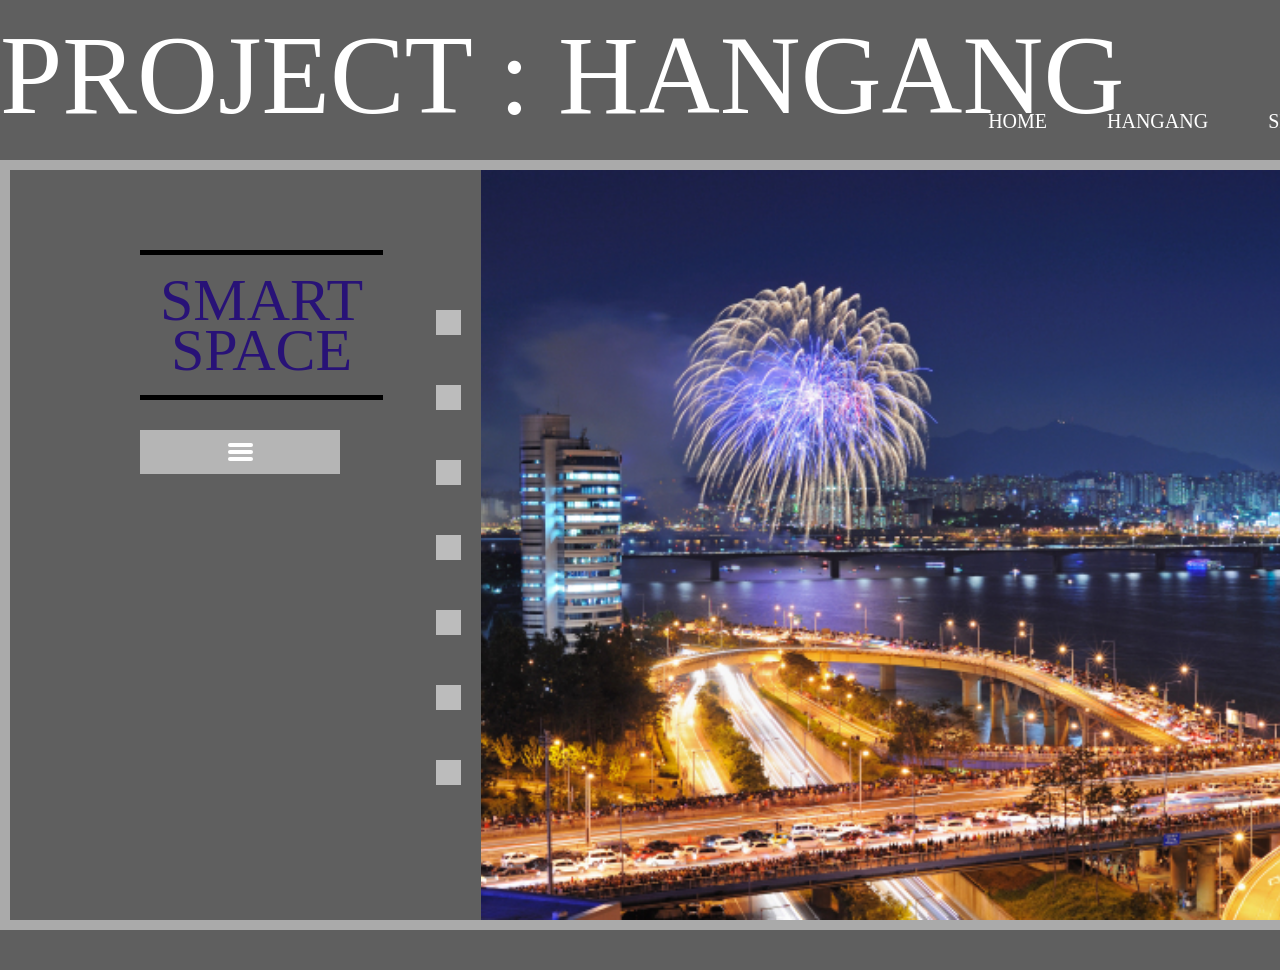
==== index.html @ 678a597f "일단 서클 추가함 스스로고는 잠시 빼둠 그리고 서클 크기 조정함" ====
<!DOCTYPE html>
<html lang="kr">
<head>
    <meta charset="UTF-8">
    <title>메인페이지</title>
    <link rel="stylesheet" href="/CSS/index_css.css">
    <link rel="stylesheet" href="/CSS/slide.css">
    <link rel="stylesheet" href="/CSS/sidebar.css">
    <link rel="stylesheet" href="/CSS/Hamberger_menu.css">
    <link rel="stylesheet" href="/CSS/bridge.css">
    <link rel="stylesheet" href="css/ss.css">
    <script src="/JS/jquery-3.1.0.js"></script>
    <script src="JS/TweenMax.min.js"></script>
    <script src="/JS/slide.js"></script>
</head>
<body>
    <!--<iframe src="https://www.youtube.com/embed/65ktw42kam0?&amp;autoplay=1&amp;loop=1 frameborder=" frameborder="0" allowfullscreen style="display : none"></iframe> 착한 브금--> 
    <img id="b-img" src="/img/스스 바탕.jpg" alt="">
    <header>
       <span class="home">PROJECT : HANGANG</span>
       <nav>
           <ul>
               <li class="home">HOME</li>
               <li class="hangang">HANGANG</li>
               <li class="ss">SMART SPACE</li>
               <li class="au">ABOUT US</li>
           </ul>
       </nav>
    </header>
    <section>
        <div id="main_wrap">
            <div id="main_section">
                <div class="ss_logo">SMART<br>SPACE</div>
                <div id="hmenu">
                  <input type="checkbox" id="click" class="burger-input"/>
                  <label for="click">
                      <div class="burger"></div>
                  </label>
                  <div id="hmain">
                      <ul id="hsub">
                          <li class="home">HOME</li>
                          <li class="hangang">HANGANG</li>
                          <li class="ss">SMART SPACE</li>
                          <li class="au">ABOUT US</li>
                      </ul>
                  </div>
                </div>
                <ul id="sBox_wrap">
                    <li class="sBox"></li>
                    <li class="sBox"></li>
                    <li class="sBox"></li>
                    <li class="sBox"></li>
                    <li class="sBox"></li>
                    <li class="sBox"></li>
                    <li class="sBox"></li>
                </ul>
            </div>
            <div class="slide_m">
                <ul>
                    <li><img src="/img/메인이미지1.jpg" alt=""></li>
                    <li><img src="/img/메인이미지2.jpg" alt=""></li>
                    <li><img src="/img/메인이미지3.jpg" alt=""></li>
                    <li><img src="/img/메인이미지4.jpg" alt=""></li>
                    <li><img src="/img/메인이미지5.jpg" alt=""></li>
                    <li><img src="/img/메인이미지6.jpg" alt=""></li>
                    <li><img src="/img/메인이미지7.jpg" alt=""></li>
                </ul>
            </div>
        </div>
        <article>
            <ul class="button">
                <li style="margin-left : 58px;">
                    <img src="img/up.PNG" alt="">
                </li>
                <li style="margin-top : 110px; margin-left : 55px;">
                    <img src="img/down.PNG" alt="">
                </li>
                <li style="margin-top : -50px; margin-left : 110px;">
                    <img src="img/right.PNG" alt="">
                </li>
                <li style="margin-top : -50px;">
                    <img src="img/left.PNG" alt="">
                </li>
            </ul>
            <img src="/img/pixel/map.png" alt="" style="width : 595px; height : 375px; float : left; margin-top : 200px; position : absolute">
            <div id="point"></div>
            <div class="slide_h">
               <ul>
                   <ul>
                       <li>
                           <ul class="bi">
                                <div id="gimpo">김포대교</div>
                                <div id="hengju">행주대교</div> 
                                <div id="banghwa">방화대교</div>
                                <div id="gayang">가양대교</div> 
                                <div id="guriamsa" style="text-align : right;">구리암사대교</div>
                                <div id="misa">미사대교</div>
                                <li><img src="/img/pixel/Map_001.jpg" alt=""></li>
                                <li><img src="/img/pixel/Map_002.jpg" alt=""></li>
                                <li><img src="/img/pixel/Map_003.jpg" alt=""></li>
                                <li><img src="/img/pixel/Map_004.jpg" alt=""></li>
                                <li><img src="/img/pixel/Map_005.jpg" alt=""></li>
                                <li><img src="/img/pixel/Map_006.jpg" alt=""></li>
                                <li><img src="/img/pixel/Map_007.jpg" alt=""></li>
                            </ul>
                        </li>            
                        <li>
                            <ul class="bi">
                                <div id="sungsan">성산대교</div>
                                <div id="yanghwa">양화대교</div>
                                <div id="sugang">서강대교</div>
                                <div id="mapo">마포대교</div>
                                <div id="onehyo">원효대교</div>
                                <div id="hangang_b">한강대교</div>
                                <div id="dongjak">동작대교</div>
                                <div id="banpo_jamsu">반포/잠수 대교</div>
                                <div id="hanam">한남대교</div>
                                <div id="dongho">동호대교</div>
                                <div id="sungsu">성수대교</div>
                                <div id="yungdong">영동대교</div>
                                <div id="chyungdam">청담대교</div>
                                <div id="jamsil">잠실대교</div>
                                <div id="jamsil_i">잠실철교</div>
                                <div id="olympic">올림픽대교</div>
                                <li><img src="/img/pixel/Map_008.jpg" alt=""></li>
                                <li><img src="/img/pixel/Map_009.jpg" alt=""></li>
                                <li><img src="/img/pixel/Map_010.jpg" alt=""></li>
                                <li><img src="/img/pixel/Map_011.jpg" alt=""></li>
                                <li><img src="/img/pixel/Map_012.jpg" alt=""></li>
                                <li><img src="/img/pixel/Map_013.jpg" alt=""></li>
                                <li><img src="/img/pixel/Map_014.jpg" alt=""></li>
                            </ul>
                        </li>            
                        <li>
                            <ul class="bi">
                                <li><img src="/img/pixel/Map_015.jpg" alt=""></li>
                                <li><img src="/img/pixel/Map_016.jpg" alt=""></li>
                                <li><img src="/img/pixel/Map_017.jpg" alt=""></li>
                                <li><img src="/img/pixel/Map_018.jpg" alt=""></li>
                                <li><img src="/img/pixel/Map_019.jpg" alt=""></li>
                                <li><img src="/img/pixel/Map_020.jpg" alt=""></li>
                                <li><img src="/img/pixel/Map_021.jpg" alt=""></li>
                            </ul>
                        </li>
                   </ul>
                </ul>
            </div>
        </article>
        <div id="ss_wrap">
            <div class="hover1 effect1" style="margin-top: 500px; background-color:#cc33ff ;">
                    <span>원</span>
            </div>
            <div class="hover1 effect1" style="margin-top: 100px; margin-left: 250px; background-color:#66ffcc ;">
                    <span>투</span>
            </div>
            <div class="hover1 effect1" style="margin-top: 0px; margin-left: 800px; background-color:#3333cc ;">
                    <span>쓰리</span>
            </div>
            <div class="hover1 effect1" style="margin-top: 100px; margin-left: 1300px; background-color:#33ff66 ;">
                <span>포</span>
            </div>
            <div class="hover1 effect1" style="margin-top: 500px; margin-left: 1600px; background-color:#66ffff ;">
                    <span>파이브</span>
            </div>
            <div class="hover1 effect1" style="margin-top: 500px; margin-left: 800px; background-color:#0099ff ;">
                    <span>연결고리</span>
            </div>
            <div class="line" style="margin-top: 300px; margin-left: 495px; transform:rotate(-90deg);"></div><!-- 1 -->
            <div class="line" style="margin-top: 100px; margin-left: 650px; transform:rotate(125deg); z-index:-10;"></div><!-- 2 -->
            <div class="line" style="margin-top: 100px; margin-left: 900px; z-index:-10;"></div><!-- 3 -->
            <div class="line" style="margin-top: 100px; margin-left: 1150px; transform:rotate(-125deg); z-index:-10;"></div><!-- 4 -->
            <div class="line" style="margin-top: 300px; margin-left:1295px ; transform:rotate(-90deg);"></div><!-- 5 -->
        </div>
        <div id="ab_wrap">
            <div class="ss_logo">SMART<br>SPACE</div>
        </div>
    </section>
</body>
</html>
---- CSS/index_css.css ----
*{margin : 0px; padding : 0px; text-decoration: none;}

body{
    background-color: #5F5F5F;
    margin-bottom : 40px;
    overflow-y : hidden;
    transition : 2s;
}
#b-img{
    width: 100%;
    height: 100%;
    position : absolute;
    z-index : -10;
    float : right;
    opacity : 0;
    
    transition : 2s;
}
Header{
    width: 1600px;
    height: 150px;
    
    margin : 0 auto;
}
Header span{
    text-align : left;
    line-height : 150px;
    font-size : 7em;
    color : #D9D9DA;
    font-family : fantasy;
}
        
nav ul{
    list-style : none;
    
    float : right;
    margin-top : -40px;
    margin-right: 40px;
}
nav li {
    text-align : center;
    float : left;
            
    font-size : 20px;
}
nav li:after {content : ""; margin : 30px; color : black}
nav li:last-child:after {content : none;}
        
section{
    width: 1600px;
    height: 750px;
    border : 10px solid #AAAAAA;
            
    margin : 0 auto;
    margin-top : 10px;
            
    color : #281277;
    
    transition : 2s;
}
#main_section{
    width: 471px;
    height: 750px;
    display : inline-block;
    float : left;
}
#sBox_wrap{
    float : right;
    margin-top : 90px;
    
    list-style : none;
}
.sBox{
    width: 25px;
    height: 25px;
    background-color: #BCBCBC;
    
    margin : 20px;
    margin-top : 50px;
    
    cursor : pointer;
}
.np{
    background-color: #505050;
}
article{
    width: 100%;
    height: 100%;
    
    display : none;
}
.ss_logo{
    border-top: 5px solid black;
    border-bottom : 5px solid black;
    
    margin-left  : 130px;
    margin-top : 80px;
    padding : 20px;
    display : inline-block;
            
    text-align : center;
    line-height: 50px;
    font-family : fantasy;
    font-size : 60px;
    color : #281277;
}
#ss_wrap{
    display : none;
}
.home, .hangang, .ss, .au{
    cursor : pointer;
    color : white;
}
---- CSS/slide.css ----
img{
    display : block;
    border : 0;
}
.slide_m img{
    width: 1129px;
    height: 750px;
}
.slide_h img{
    width: 1200px;
    height: 750px;
    display : inline-block;
    float : left;
}
.slide_m{
    width : 1129px;
    margin : 0 auto;
    overflow : hidden;
    display : inline-block;
    position : absolute;
    float : right;
}
.slide_h{
    width : 1200px;
    height: 750px;
    overflow : hidden;
    
    float : right;
}
.slide_m ul{
    width : 7903px; 
    list-style : none;
    font-size : 0px;
    transition : 2s;
}
.slide_h ul{
    width : 8400px;
    height: 750px;
    list-style : none;
    font-size : 0px;
    transition : 2s;
}
.slide_m ul li{
    display : inline-block;
}
.slide_h ul li{
    display : inline-block;
}

#point{
    width: 85px;
    height: 125px;
    border : 4px solid red;
    
    margin-top : 198px;
    margin-left : -2px;
    position : absolute;
    float : left;
}
.button{
    list-style : none;
    width: 150px;
    height : 150px;
    
    margin-left : 220px;
    
    background-color: white;
    position : absolute;
}
.button img{
    width: 40px;
    height: 40px;
    position  :absolute;
    margin : 0 auto;
}
---- CSS/sidebar.css ----
#sidebar{
    width: 50px;
    height: 750px;
    background-color: forestgreen;
    
    float : left;
    
    font-size : 30px;
    
    transition : 1s;
}
#sidebar:hover{
    width: 300px;
}
---- CSS/Hamberger_menu.css ----
#hmenu {
    background-color: #B5B5B5;
    width : 200px;
    margin-left : 130px;
    margin-top : 30px;
    position : absolute;
}

.burger-input {
  top: 0;
  left: 0;
  opacity: 0;
  width: 200px;
  height: 45px;
  position: absolute;
}
.burger-input + label {
  width: 30px;
  display: block;
  margin: 0 auto;
  cursor : pointer;
  padding: 10px 0;
  position: relative;
}
.burger-input + label:after, .burger-input + label:before,
.burger-input + label .burger {
  content: '';
  width: 25px;
  height: 4px;
  display: block;
  margin: 3px auto;
  border-radius: 3px;
  background-color: #ffffff;
  -webkit-transition: all 200ms ease-in-out;
  -moz-transition: all 200ms ease-in-out;
  transition: all 200ms ease-in-out;
}
.burger-input:checked + label {
  top: 4px;
}
.burger-input:checked + label:before {
  -webkit-transform: translateY(2px) rotate(135deg);
  -moz-transform: translateY(2px) rotate(135deg);
  -ms-transform: translateY(2px) rotate(135deg);
  -o-transform: translateY(2px) rotate(135deg);
  transform: translateY(2px) rotate(135deg);
}
.burger-input:checked + label:after {
  -webkit-transform: translateY(-12px) rotate(-135deg);
  -o-transform: translateY(-12px) rotate(-135deg);
  transform: translateY(-12px) rotate(-135deg);
}
.burger-input:checked + label .burger {
  -webkit-transform: scale(0);
}
.burger-input:checked ~ #hmain {
  height: 200px;
}
.burger-input:checked ~ #hmain li {
    height: 30px;
    text-align: center;
}
#hmain{
    height : 0px;
    overflow : hidden;
    transition : 0.5s;
}

#hsub {
  margin: 0;
  padding: 0;
  width: 200px;
  list-style: none;
  text-align: center;
}
#hsub li{
  display: block;
  padding: 10px 0;
  color: #ffffff;
  background-color: #616161;
}
---- CSS/bridge.css ----
.bi{
    position : relative;
}
.bi div{
    display : inline-block;
    width: 100px;
    height: 100px;
    background-color: #3FAE7C;
    opacity: 20%;
    border : 10px solid #CBEADC;
    border-radius: 50%;
    position : absolute;
    z-index: 999;
    transition : 0.5s;
    
    color : black;
    font-size : 20px;
    text-align : center;
    line-height : 100px;
    word-break : keep-all;
}
.bi div:hover{
    background-color: #FD9494;
}
/*https://www.google.com/maps/d/viewer?mid=1PLAZ4RLNT1NMUgY_owwQ11wy2mI&hl=en_US 다리 출처*/
#gimpo{
    top : 300px;
    left : 620px;
}
#hengju{
    top : 440px;
    left : 940px;
}
#banghwa{
    top : 530px;
    left : 1250px;
}
#gayang{
    top : 730px;
    left : 1800px;
}
#sungsan{
    top : 185px;
    left : 2330px;
}
#yanghwa{
    top : 270px;
    left : 2550px;
}
#sugang{
    top : 330px;
    left: 2910px;
}
#mapo{
    top : 370px;
    left : 3100px;
}
#onehyo{
    top : 440px;
    left : 3250px;
}
#hangang_b{
    top : 525px;
    left : 3500px;
}
#dongjak{
    top : 610px;
    left : 3880px;
}
#banpo_jamsu{
    top : 570px;
    left : 4130px;
}
#hanam{
    top : 450px;
    left : 4400px;
}
#dongho{
    top : 345px;
    left : 4570px;
}
#sungsu{
    top : 330px;
    left : 4800px;
}
#yungdong{
    top : 410px;
    left : 5180px;
}
#chyungdam{
    top : 450px;
    left : 5310px;
}
#jamsil{
    top : 460px;
    left : 5780px;
}
#jamsil_i{
    top : 380px;
    left : 5990px;
}
#olympic{
    top : 280px;
    left : 6130px;
}
#guriamsa{
    top : 650px;
    left : 6940px;
}
#misa{
    top : 590px;
    left : 7600px;
}
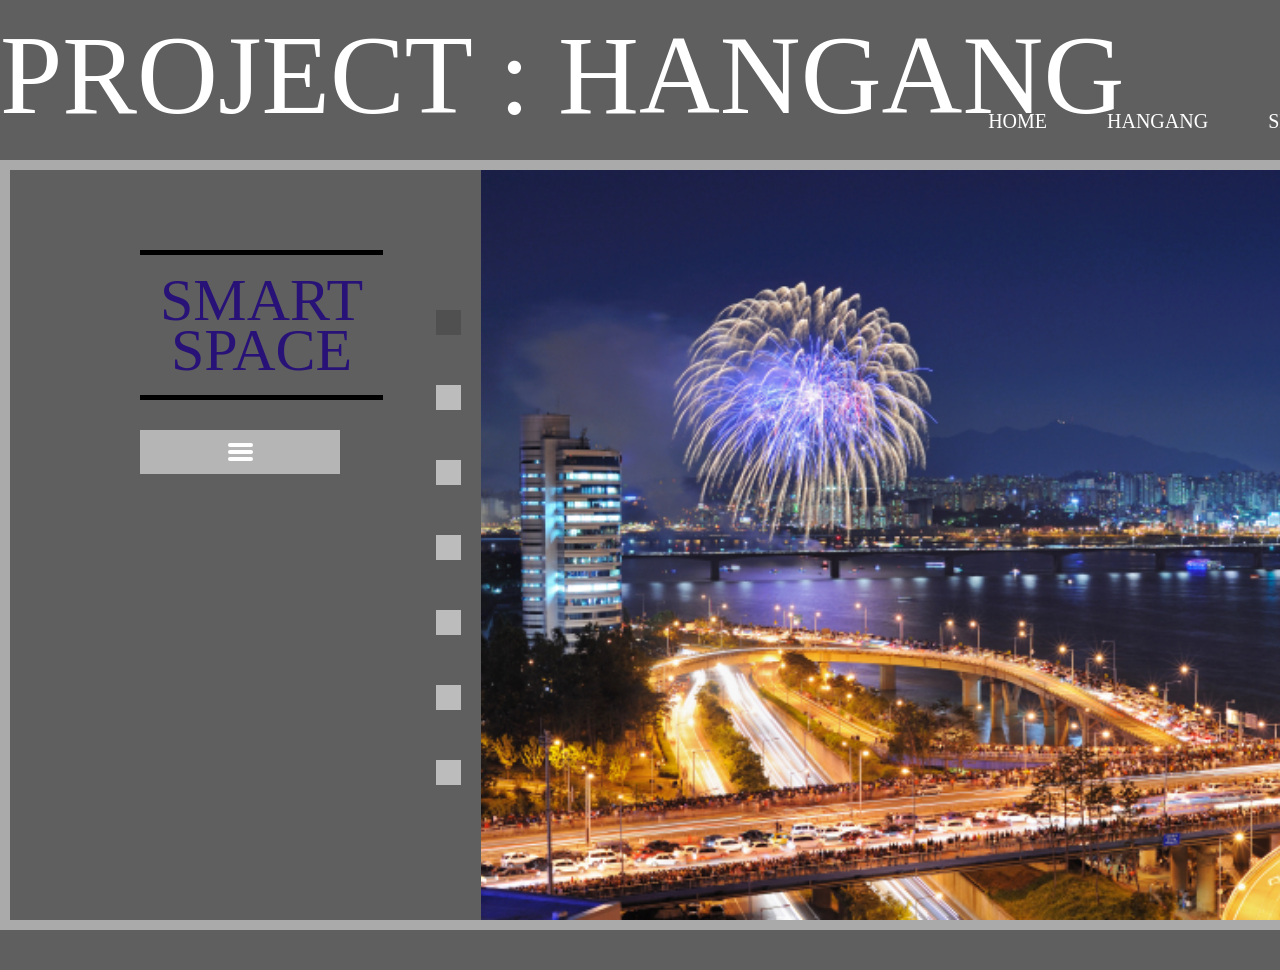
==== commit 93fcf225: "메인 페이지 표시 되고 서클다시 삭제하고 한강페이지 바뀜 서클은 나중에 추가하고 한강페이지 화살표 되는데 이미지는 나중에 조정하고 미니맵 아래쪽으로 옮김 그리고 메인페이지 몇번쨰 " ====
--- a/index.html
+++ b/index.html
@@ -3,11 +3,11 @@
 <head>
     <meta charset="UTF-8">
     <title>메인페이지</title>
-    <link rel="stylesheet" href="/CSS/index_css.css">
-    <link rel="stylesheet" href="/CSS/slide.css">
-    <link rel="stylesheet" href="/CSS/sidebar.css">
-    <link rel="stylesheet" href="/CSS/Hamberger_menu.css">
-    <link rel="stylesheet" href="/CSS/bridge.css">
+    <link rel="stylesheet" href="CSS/index_css.css">
+    <link rel="stylesheet" href="CSS/slide.css">
+    <link rel="stylesheet" href="CSS/sidebar.css">
+    <link rel="stylesheet" href="CSS/Hamberger_menu.css">
+    <link rel="stylesheet" href="CSS/bridge.css">
     <link rel="stylesheet" href="css/ss.css">
     <script src="/JS/jquery-3.1.0.js"></script>
     <script src="JS/TweenMax.min.js"></script>
@@ -46,7 +46,7 @@
                   </div>
                 </div>
                 <ul id="sBox_wrap">
-                    <li class="sBox"></li>
+                    <li class="sBox np"></li>
                     <li class="sBox"></li>
                     <li class="sBox"></li>
                     <li class="sBox"></li>
@@ -57,32 +57,32 @@
             </div>
             <div class="slide_m">
                 <ul>
-                    <li><img src="/img/메인이미지1.jpg" alt=""></li>
-                    <li><img src="/img/메인이미지2.jpg" alt=""></li>
-                    <li><img src="/img/메인이미지3.jpg" alt=""></li>
-                    <li><img src="/img/메인이미지4.jpg" alt=""></li>
-                    <li><img src="/img/메인이미지5.jpg" alt=""></li>
-                    <li><img src="/img/메인이미지6.jpg" alt=""></li>
-                    <li><img src="/img/메인이미지7.jpg" alt=""></li>
+                    <li><img src="img/메인이미지1.jpg" alt=""></li>
+                    <li><img src="img/메인이미지2.jpg" alt=""></li>
+                    <li><img src="img/메인이미지3.jpg" alt=""></li>
+                    <li><img src="img/메인이미지4.jpg" alt=""></li>
+                    <li><img src="img/메인이미지5.jpg" alt=""></li>
+                    <li><img src="img/메인이미지6.jpg" alt=""></li>
+                    <li><img src="img/메인이미지7.jpg" alt=""></li>
                 </ul>
             </div>
         </div>
         <article>
             <ul class="button">
-                <li style="margin-left : 58px;">
+                <li class="upb">
                     <img src="img/up.PNG" alt="">
                 </li>
-                <li style="margin-top : 110px; margin-left : 55px;">
+                <li class="downb">
                     <img src="img/down.PNG" alt="">
                 </li>
-                <li style="margin-top : -50px; margin-left : 110px;">
+                <li class="rightb">
                     <img src="img/right.PNG" alt="">
                 </li>
-                <li style="margin-top : -50px;">
+                <li class="leftb">
                     <img src="img/left.PNG" alt="">
                 </li>
             </ul>
-            <img src="/img/pixel/map.png" alt="" style="width : 595px; height : 375px; float : left; margin-top : 200px; position : absolute">
+            <img src="img/pixel/map.png" alt="" id="miniImg">
             <div id="point"></div>
             <div class="slide_h">
                <ul>
@@ -93,15 +93,15 @@
                                 <div id="hengju">행주대교</div> 
                                 <div id="banghwa">방화대교</div>
                                 <div id="gayang">가양대교</div> 
-                                <div id="guriamsa" style="text-align : right;">구리암사대교</div>
+                                <div id="guriamsa">구리암사</div>
                                 <div id="misa">미사대교</div>
-                                <li><img src="/img/pixel/Map_001.jpg" alt=""></li>
-                                <li><img src="/img/pixel/Map_002.jpg" alt=""></li>
-                                <li><img src="/img/pixel/Map_003.jpg" alt=""></li>
-                                <li><img src="/img/pixel/Map_004.jpg" alt=""></li>
-                                <li><img src="/img/pixel/Map_005.jpg" alt=""></li>
-                                <li><img src="/img/pixel/Map_006.jpg" alt=""></li>
-                                <li><img src="/img/pixel/Map_007.jpg" alt=""></li>
+                                <li><img src="img/pixel/Map_001.jpg" alt=""></li>
+                                <li><img src="img/pixel/Map_002.jpg" alt=""></li>
+                                <li><img src="img/pixel/Map_003.jpg" alt=""></li>
+                                <li><img src="img/pixel/Map_004.jpg" alt=""></li>
+                                <li><img src="img/pixel/Map_005.jpg" alt=""></li>
+                                <li><img src="img/pixel/Map_006.jpg" alt=""></li>
+                                <li><img src="img/pixel/Map_007.jpg" alt=""></li>
                             </ul>
                         </li>            
                         <li>
@@ -113,7 +113,7 @@
                                 <div id="onehyo">원효대교</div>
                                 <div id="hangang_b">한강대교</div>
                                 <div id="dongjak">동작대교</div>
-                                <div id="banpo_jamsu">반포/잠수 대교</div>
+                                <div id="banpo_jamsu">반포/잠수</div>
                                 <div id="hanam">한남대교</div>
                                 <div id="dongho">동호대교</div>
                                 <div id="sungsu">성수대교</div>
@@ -122,24 +122,24 @@
                                 <div id="jamsil">잠실대교</div>
                                 <div id="jamsil_i">잠실철교</div>
                                 <div id="olympic">올림픽대교</div>
-                                <li><img src="/img/pixel/Map_008.jpg" alt=""></li>
-                                <li><img src="/img/pixel/Map_009.jpg" alt=""></li>
-                                <li><img src="/img/pixel/Map_010.jpg" alt=""></li>
-                                <li><img src="/img/pixel/Map_011.jpg" alt=""></li>
-                                <li><img src="/img/pixel/Map_012.jpg" alt=""></li>
-                                <li><img src="/img/pixel/Map_013.jpg" alt=""></li>
-                                <li><img src="/img/pixel/Map_014.jpg" alt=""></li>
+                                <li><img src="img/pixel/Map_008.jpg" alt=""></li>
+                                <li><img src="img/pixel/Map_009.jpg" alt=""></li>
+                                <li><img src="img/pixel/Map_010.jpg" alt=""></li>
+                                <li><img src="img/pixel/Map_011.jpg" alt=""></li>
+                                <li><img src="img/pixel/Map_012.jpg" alt=""></li>
+                                <li><img src="img/pixel/Map_013.jpg" alt=""></li>
+                                <li><img src="img/pixel/Map_014.jpg" alt=""></li>
                             </ul>
                         </li>            
                         <li>
                             <ul class="bi">
-                                <li><img src="/img/pixel/Map_015.jpg" alt=""></li>
-                                <li><img src="/img/pixel/Map_016.jpg" alt=""></li>
-                                <li><img src="/img/pixel/Map_017.jpg" alt=""></li>
-                                <li><img src="/img/pixel/Map_018.jpg" alt=""></li>
-                                <li><img src="/img/pixel/Map_019.jpg" alt=""></li>
-                                <li><img src="/img/pixel/Map_020.jpg" alt=""></li>
-                                <li><img src="/img/pixel/Map_021.jpg" alt=""></li>
+                                <li><img src="img/pixel/Map_015.jpg" alt=""></li>
+                                <li><img src="img/pixel/Map_016.jpg" alt=""></li>
+                                <li><img src="img/pixel/Map_017.jpg" alt=""></li>
+                                <li><img src="img/pixel/Map_018.jpg" alt=""></li>
+                                <li><img src="img/pixel/Map_019.jpg" alt=""></li>
+                                <li><img src="img/pixel/Map_020.jpg" alt=""></li>
+                                <li><img src="img/pixel/Map_021.jpg" alt=""></li>
                             </ul>
                         </li>
                    </ul>
@@ -147,29 +147,6 @@
             </div>
         </article>
         <div id="ss_wrap">
-            <div class="hover1 effect1" style="margin-top: 500px; background-color:#cc33ff ;">
-                    <span>원</span>
-            </div>
-            <div class="hover1 effect1" style="margin-top: 100px; margin-left: 250px; background-color:#66ffcc ;">
-                    <span>투</span>
-            </div>
-            <div class="hover1 effect1" style="margin-top: 0px; margin-left: 800px; background-color:#3333cc ;">
-                    <span>쓰리</span>
-            </div>
-            <div class="hover1 effect1" style="margin-top: 100px; margin-left: 1300px; background-color:#33ff66 ;">
-                <span>포</span>
-            </div>
-            <div class="hover1 effect1" style="margin-top: 500px; margin-left: 1600px; background-color:#66ffff ;">
-                    <span>파이브</span>
-            </div>
-            <div class="hover1 effect1" style="margin-top: 500px; margin-left: 800px; background-color:#0099ff ;">
-                    <span>연결고리</span>
-            </div>
-            <div class="line" style="margin-top: 300px; margin-left: 495px; transform:rotate(-90deg);"></div><!-- 1 -->
-            <div class="line" style="margin-top: 100px; margin-left: 650px; transform:rotate(125deg); z-index:-10;"></div><!-- 2 -->
-            <div class="line" style="margin-top: 100px; margin-left: 900px; z-index:-10;"></div><!-- 3 -->
-            <div class="line" style="margin-top: 100px; margin-left: 1150px; transform:rotate(-125deg); z-index:-10;"></div><!-- 4 -->
-            <div class="line" style="margin-top: 300px; margin-left:1295px ; transform:rotate(-90deg);"></div><!-- 5 -->
         </div>
         <div id="ab_wrap">
             <div class="ss_logo">SMART<br>SPACE</div>
--- a/CSS/index_css.css
+++ b/CSS/index_css.css
@@ -3,7 +3,6 @@
 body{
     background-color: #5F5F5F;
     margin-bottom : 40px;
-    overflow-y : hidden;
     transition : 2s;
 }
 #b-img{
@@ -57,31 +56,13 @@
     color : #281277;
     
     transition : 2s;
+    z-index : 999;
 }
 #main_section{
     width: 471px;
     height: 750px;
     display : inline-block;
     float : left;
-}
-#sBox_wrap{
-    float : right;
-    margin-top : 90px;
-    
-    list-style : none;
-}
-.sBox{
-    width: 25px;
-    height: 25px;
-    background-color: #BCBCBC;
-    
-    margin : 20px;
-    margin-top : 50px;
-    
-    cursor : pointer;
-}
-.np{
-    background-color: #505050;
 }
 article{
     width: 100%;
--- a/CSS/slide.css
+++ b/CSS/slide.css
@@ -46,13 +46,42 @@
 .slide_h ul li{
     display : inline-block;
 }
-
+#sBox_wrap{
+    float : right;
+    margin-top : 90px;
+    
+    list-style : none;
+}
+.sBox{
+    width: 25px;
+    height: 25px;
+    background-color: #BCBCBC;
+    
+    margin : 20px;
+    margin-top : 50px;
+    
+    cursor : pointer;
+    transition : 1s;
+}
+.np{
+    background-color: #505050;
+}
+#miniImg{
+    width : 598px; 
+    height : 375px;
+    border-top : 2px solid black;
+    border-right : 2px solid black;
+    
+    float : left; 
+    margin-top : 375px; 
+    position : absolute
+}
 #point{
     width: 85px;
     height: 125px;
     border : 4px solid red;
     
-    margin-top : 198px;
+    margin-top : 373px;
     margin-left : -2px;
     position : absolute;
     float : left;
@@ -72,4 +101,19 @@
     height: 40px;
     position  :absolute;
     margin : 0 auto;
+    cursor : pointer;
+}
+.upb{
+    margin-left : 58px;
+}
+.downb{
+    margin-top : 110px; 
+    margin-left : 55px;
+}
+.rightb{
+    margin-top : -50px; 
+    margin-left : 110px;
+}
+.leftb{
+    margin-top : -50px;
 }
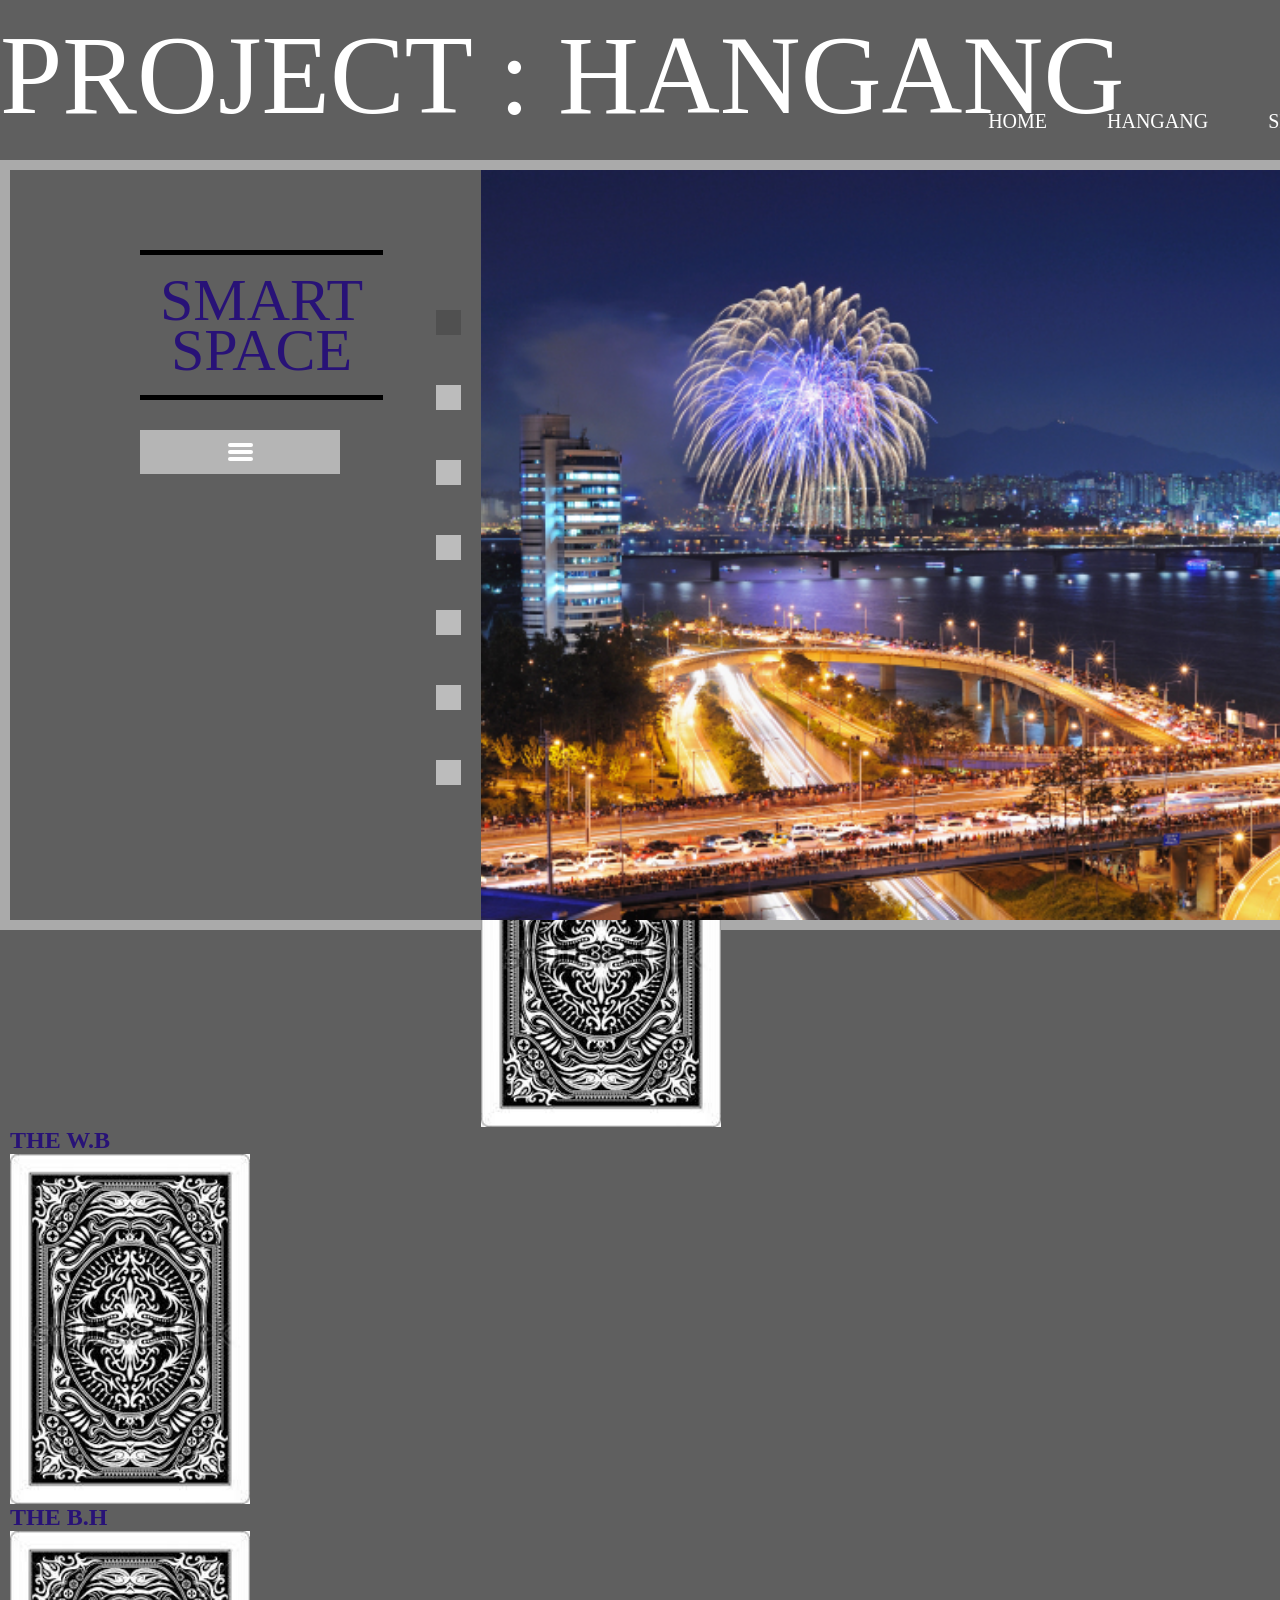
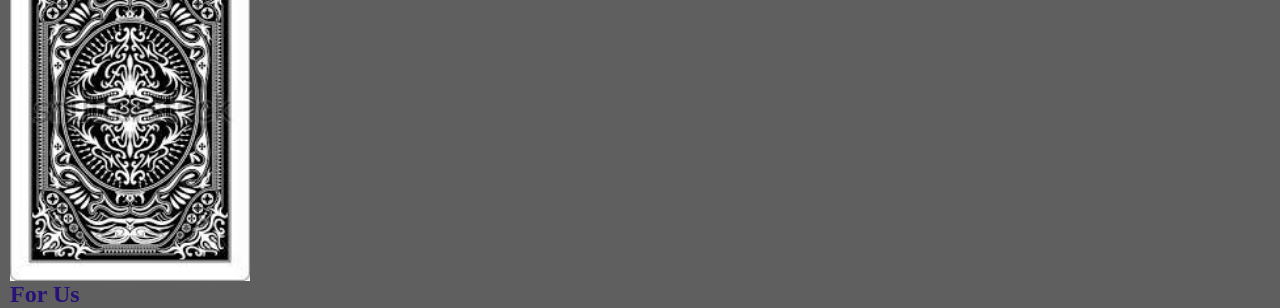
==== commit 6f647cbd: "병현" ====
--- a/index.html
+++ b/index.html
@@ -1,5 +1,6 @@
 <!DOCTYPE html>
 <html lang="kr">
+<!--확인-->
 <head>
     <meta charset="UTF-8">
     <title>메인페이지</title>
@@ -8,14 +9,15 @@
     <link rel="stylesheet" href="CSS/sidebar.css">
     <link rel="stylesheet" href="CSS/Hamberger_menu.css">
     <link rel="stylesheet" href="CSS/bridge.css">
-    <link rel="stylesheet" href="css/ss.css">
-    <script src="/JS/jquery-3.1.0.js"></script>
+    <link rel="stylesheet" href="CSS/ss.css">
+    <link rel="stylesheet" href="css/mindex.css">
+    <script src="JS/jquery-3.1.0.js"></script>
     <script src="JS/TweenMax.min.js"></script>
-    <script src="/JS/slide.js"></script>
+    <script src="JS/slide.js"></script>
 </head>
 <body>
     <!--<iframe src="https://www.youtube.com/embed/65ktw42kam0?&amp;autoplay=1&amp;loop=1 frameborder=" frameborder="0" allowfullscreen style="display : none"></iframe> 착한 브금--> 
-    <img id="b-img" src="/img/스스 바탕.jpg" alt="">
+    <img id="b-img" src="img/스스 바탕.jpg" alt="">
     <header>
        <span class="home">PROJECT : HANGANG</span>
        <nav>
@@ -31,13 +33,13 @@
         <div id="main_wrap">
             <div id="main_section">
                 <div class="ss_logo">SMART<br>SPACE</div>
-                <div id="hmenu">
-                  <input type="checkbox" id="click" class="burger-input"/>
-                  <label for="click">
+                <div class="hmenu">
+                  <input type="checkbox" id="click_m" class="burger-input">
+                  <label for="click_m">
                       <div class="burger"></div>
                   </label>
-                  <div id="hmain">
-                      <ul id="hsub">
+                  <div class="hmain">
+                      <ul class="hsub">
                           <li class="home">HOME</li>
                           <li class="hangang">HANGANG</li>
                           <li class="ss">SMART SPACE</li>
@@ -46,29 +48,65 @@
                   </div>
                 </div>
                 <ul id="sBox_wrap">
-                    <li class="sBox np"></li>
-                    <li class="sBox"></li>
-                    <li class="sBox"></li>
-                    <li class="sBox"></li>
-                    <li class="sBox"></li>
-                    <li class="sBox"></li>
-                    <li class="sBox"></li>
+                    <li id="b1" class="sBox np"></li>
+                    <li id="b2" class="sBox"></li>
+                    <li id="b3" class="sBox"></li>
+                    <li id="b4" class="sBox"></li>
+                    <li id="b5" class="sBox"></li>
+                    <li id="b6" class="sBox"></li>
+                    <li id="b7" class="sBox"></li>
                 </ul>
             </div>
             <div class="slide_m">
                 <ul>
-                    <li><img src="img/메인이미지1.jpg" alt=""></li>
-                    <li><img src="img/메인이미지2.jpg" alt=""></li>
-                    <li><img src="img/메인이미지3.jpg" alt=""></li>
-                    <li><img src="img/메인이미지4.jpg" alt=""></li>
-                    <li><img src="img/메인이미지5.jpg" alt=""></li>
-                    <li><img src="img/메인이미지6.jpg" alt=""></li>
-                    <li><img src="img/메인이미지7.jpg" alt=""></li>
+                    <li><img src="img/main_img(1).jpg" alt=""></li>
+                    <li><img src="img/main_img(2).jpg" alt=""></li>
+                    <li><img src="img/main_img(3).jpg" alt=""></li>
+                    <li><img src="img/main_img(4).jpg" alt=""></li>
+                    <li><img src="img/main_img(5).jpg" alt=""></li>
+                    <li><img src="img/main_img(6).jpg" alt=""></li>
+                    <li><img src="img/main_img(7).jpg" alt=""></li>
                 </ul>
             </div>
         </div>
         <article>
-            <ul class="button">
+            <ul class="limocon">리모콘
+                <li>서부
+                    <ul>
+                        <li>김표대교</li>
+                        <li>행주대교</li>
+                        <li>방화대교</li>
+                        <li>가양대교</li>
+                        <li>서강대교</li>
+                        <li>성산대교</li>
+                        <li>양화대교</li>
+                    </ul>
+                </li>
+                <li>중부
+                    <ul>
+                        <li>마포대교</li>
+                        <li>원효대교</li>
+                        <li>한강대교</li>
+                        <li>동작대교</li>
+                        <li>반표/잠수</li>
+                        <li>한남대교</li>
+                        <li>동호대교</li>
+                        <li>성수대교</li>
+                        <li>영동대교</li>
+                        <li>청담대교</li>
+                    </ul>
+                </li>
+                <li>동부
+                    <ul>
+                        <li>잠실대교</li>
+                        <li>잠실철교</li>
+                        <li>올림픽대교</li>
+                        <li>구리암사</li>
+                        <li>미사대교</li>
+                    </ul>
+                </li>
+            </ul>
+            <ul class="button">리모콘
                 <li class="upb">
                     <img src="img/up.PNG" alt="">
                 </li>
@@ -82,19 +120,19 @@
                     <img src="img/left.PNG" alt="">
                 </li>
             </ul>
-            <img src="img/pixel/map.png" alt="" id="miniImg">
+            <img src="img/pixel/map.png" alt="" id="miniMap">
             <div id="point"></div>
             <div class="slide_h">
                <ul>
                    <ul>
                        <li>
                            <ul class="bi">
-                                <div id="gimpo">김포대교</div>
-                                <div id="hengju">행주대교</div> 
-                                <div id="banghwa">방화대교</div>
-                                <div id="gayang">가양대교</div> 
-                                <div id="guriamsa">구리암사</div>
-                                <div id="misa">미사대교</div>
+                               <div id="gimpo"><span>김포대교</span></div>
+                                <div id="hengju"><span>행주대교</span></div> 
+                                <div id="banghwa"><span>방화대교</span></div>
+                                <div id="gayang"><span>가양대교</span></div> 
+                                <div id="guriamsa"><span>구리암사대교</span></div>
+                                <div id="misa"><span>미사대교</span></div>
                                 <li><img src="img/pixel/Map_001.jpg" alt=""></li>
                                 <li><img src="img/pixel/Map_002.jpg" alt=""></li>
                                 <li><img src="img/pixel/Map_003.jpg" alt=""></li>
@@ -106,22 +144,23 @@
                         </li>            
                         <li>
                             <ul class="bi">
-                                <div id="sungsan">성산대교</div>
-                                <div id="yanghwa">양화대교</div>
-                                <div id="sugang">서강대교</div>
-                                <div id="mapo">마포대교</div>
-                                <div id="onehyo">원효대교</div>
-                                <div id="hangang_b">한강대교</div>
-                                <div id="dongjak">동작대교</div>
-                                <div id="banpo_jamsu">반포/잠수</div>
-                                <div id="hanam">한남대교</div>
-                                <div id="dongho">동호대교</div>
-                                <div id="sungsu">성수대교</div>
-                                <div id="yungdong">영동대교</div>
-                                <div id="chyungdam">청담대교</div>
-                                <div id="jamsil">잠실대교</div>
-                                <div id="jamsil_i">잠실철교</div>
-                                <div id="olympic">올림픽대교</div>
+                                <div id="sungsan"><span>성산대교</span></div>
+                                <div id="yanghwa"><span>양화대교</span></div>
+                                <div id="sugang"><span>서강대교</span></div>
+                                <div id="mapo"><span>마포대교</span></div>
+                                <div id="onehyo"><span>원효대교</span></div>
+                                <div id="hangang_b"><span>한강대교</span></div>
+                                <div id="dongjak"><span>동작대교</span></div>
+                                <div id="banpo_jamsu"><span>반포대교-잠수교</span></div>
+                                <div id="hanam"><span>한남대교</span></div>
+                                <div id="dongho"><span>동호대교</span></div>
+                                <div id="sungsu"><span>성수대교</span></div>
+                                <div id="yungdong"><span>영동대교</span></div>
+                                <div id="chyungdam"><span>청담대교</span></div>
+                                <div id="jamsil"><span>잠실대교</span></div>
+                                <div id="jamsil_i"><span>잠실철교</span></div>
+                                <div id="olympic"><span>올림픽대교</span></div>
+                                <div id="digitech"><img src="img/d_logo.png" alt=""></div>
                                 <li><img src="img/pixel/Map_008.jpg" alt=""></li>
                                 <li><img src="img/pixel/Map_009.jpg" alt=""></li>
                                 <li><img src="img/pixel/Map_010.jpg" alt=""></li>
@@ -147,9 +186,41 @@
             </div>
         </article>
         <div id="ss_wrap">
+            <div class="hmenu">
+                  <input type="checkbox" id="click_s" class="burger-input">
+                  <label for="click_s">
+                      <div class="burger"></div>
+                  </label>
+                  <div class="hmain">
+                      <ul class="hsub">
+                          <li class="home">HOME</li>
+                          <li class="hangang">HANGANG</li>
+                          <li class="ss">SMART SPACE</li>
+                          <li class="au">ABOUT US</li>
+                      </ul>
+                  </div>
+                </div>
         </div>
         <div id="ab_wrap">
             <div class="ss_logo">SMART<br>SPACE</div>
+            <div id ="pm">
+    <div id ="jh">
+        <a href="http://127.0.0.1:57587/mindexjh.html"><img src="img/cb.jpg"  onmouseover='this.src="img/kc.png?"' onmouseout='this.src="img/cb.jpg"' border="0" style width=240 height=350/></a>
+        <h1>THE J.H</h1>
+    </div>
+    <div id ="wb">
+         <a href="http://127.0.0.1:57587/mindexwb.html"><img src="img/cb.jpg"  onmouseover='this.src="img/kh.jpg"' onmouseout='this.src="img/cb.jpg"' border="0" style width=240 height=350/></a>
+        <h1>THE W.B</h1>
+    </div>
+    <div id ="bh">
+        <a href="http://127.0.0.1:57587/mindexbh.html"><img src="img/cb.jpg"  onmouseover='this.src="img/ks.png?"' onmouseout='this.src="img/cb.jpg"' border="0" style width=240 height=350/></a>
+        <h1>THE B.H</h1>
+    </div>
+    <div id ="us">
+        <a href="http://127.0.0.1:57587/mindexus.html"><img src="img/cb.jpg"  onmouseover='this.src="img/kd.png?"' onmouseout='this.src="img/cb.jpg"' border="0" style width=240 height=350/></a>
+        <h1>For Us</h1>
+        </div>
+        </div>
         </div>
     </section>
 </body>
--- a/CSS/index_css.css
+++ b/CSS/index_css.css
@@ -4,6 +4,7 @@
     background-color: #5F5F5F;
     margin-bottom : 40px;
     transition : 2s;
+    overflow-y: hidden;
 }
 #b-img{
     width: 100%;
@@ -52,6 +53,7 @@
             
     margin : 0 auto;
     margin-top : 10px;
+    margin-bottom : 0;
             
     color : #281277;
     
--- a/CSS/slide.css
+++ b/CSS/slide.css
@@ -66,7 +66,37 @@
 .np{
     background-color: #505050;
 }
-#miniImg{
+.limocon{
+    list-style : none;
+    width : 150px;
+    height: 50px;
+    background-color: white;
+    
+    float : left;
+    transition : 1s;
+    
+    line-height : 50px;
+    text-align : center;
+}
+.limocon:hover{
+    height: 200px;
+}
+.limocon >li{
+    width : 150px;
+    height: 50px;
+    background-color: greenyellow;
+    
+    float : left;
+    overflow : hidden;
+    transition : 1s;
+    
+    text-align : center;
+    line-height : 50px;
+}
+.limocon >li:hover{
+    width: 300px;
+}
+#miniMap{
     width : 598px; 
     height : 375px;
     border-top : 2px solid black;
@@ -81,39 +111,43 @@
     height: 125px;
     border : 4px solid red;
     
-    margin-top : 373px;
-    margin-left : -2px;
+    margin-top : 498px;
+    margin-left : 253px;
     position : absolute;
     float : left;
 }
 .button{
     list-style : none;
     width: 150px;
-    height : 150px;
+    height : 200px;
+    border : 3px solid black;
     
-    margin-left : 220px;
+    margin-top : 160px;
+    margin-left : 430px;
     
-    background-color: white;
     position : absolute;
+    
+    text-align : center;
+    font-size : 30px;
+    color : black;
 }
 .button img{
     width: 40px;
     height: 40px;
     position  :absolute;
-    margin : 0 auto;
     cursor : pointer;
 }
 .upb{
-    margin-left : 58px;
+    margin-left : 55px;
 }
 .downb{
     margin-top : 110px; 
     margin-left : 55px;
 }
 .rightb{
-    margin-top : -50px; 
+    margin-top : -55px; 
     margin-left : 110px;
 }
 .leftb{
-    margin-top : -50px;
+    margin-top : -55px;
 }
--- a/CSS/Hamberger_menu.css
+++ b/CSS/Hamberger_menu.css
@@ -1,4 +1,4 @@
-#hmenu {
+.hmenu {
     background-color: #B5B5B5;
     width : 200px;
     margin-left : 130px;
@@ -53,27 +53,27 @@
 .burger-input:checked + label .burger {
   -webkit-transform: scale(0);
 }
-.burger-input:checked ~ #hmain {
+.burger-input:checked ~ .hmain {
   height: 200px;
 }
-.burger-input:checked ~ #hmain li {
+.burger-input:checked ~ .hmain li {
     height: 30px;
     text-align: center;
 }
-#hmain{
+.hmain{
     height : 0px;
     overflow : hidden;
     transition : 0.5s;
 }
 
-#hsub {
+.hsub {
   margin: 0;
   padding: 0;
   width: 200px;
   list-style: none;
   text-align: center;
 }
-#hsub li{
+.hsub li{
   display: block;
   padding: 10px 0;
   color: #ffffff;
--- a/CSS/bridge.css
+++ b/CSS/bridge.css
@@ -3,17 +3,17 @@
 }
 .bi div{
     display : inline-block;
-    width: 100px;
-    height: 100px;
-    background-color: #3FAE7C;
-    opacity: 20%;
-    border : 10px solid #CBEADC;
-    border-radius: 50%;
+    width: 10px;
+    height: 170px;
+    background-color: black;
+    /*background-color: #3FAE7C;*/
+    /*border : 10px solid #CBEADC;*/
+    /*border-radius: 50%;*/
     position : absolute;
     z-index: 999;
     transition : 0.5s;
     
-    color : black;
+    color : gray;
     font-size : 20px;
     text-align : center;
     line-height : 100px;
@@ -22,92 +22,238 @@
 .bi div:hover{
     background-color: #FD9494;
 }
+.bi span{
+    display : inline-block;
+    width : 100px;
+    height: 30px;
+    line-height  : 30px;
+    background-color: floralwhite;
+    word-break: break-all;
+}
 /*https://www.google.com/maps/d/viewer?mid=1PLAZ4RLNT1NMUgY_owwQ11wy2mI&hl=en_US 다리 출처*/
 #gimpo{
-    top : 300px;
-    left : 620px;
+    height: 200px;
+    top : 290px;
+    left : 660px;
+    transform: rotate(54deg);
+}
+#gimpo span{
+    transform: rotate(-54deg);
+    margin-left : -35px;
 }
 #hengju{
-    top : 440px;
-    left : 940px;
+    top : 430px;
+    left : 960px;
+    transform: rotate(54deg);
+}
+#hengju span{
+    transform: rotate(-54deg);
+    margin-left : -35px;
 }
 #banghwa{
     top : 530px;
     left : 1250px;
+    transform: rotate(54deg);
+}
+#banghwa span{
+    transform: rotate(-54deg);
+    margin-left : -35px;
 }
 #gayang{
-    top : 730px;
-    left : 1800px;
+    top : 720px;
+    left : 1830px;
+    transform: rotate(49deg);
+}
+#gayang span{
+    transform: rotate(-49deg);
+    margin-left : -35px;
 }
 #sungsan{
-    top : 185px;
-    left : 2330px;
+    top : 150px;
+    left : 2360px;
+    transform: rotate(42deg);
+}
+#sungsan span{
+    transform: rotate(-42deg);
+    margin-left : -35px;
 }
 #yanghwa{
-    top : 270px;
-    left : 2550px;
+    top : 240px;
+    left : 2580px;
+    transform: rotate(60deg);
+}
+#yanghwa span{
+    transform: rotate(-60deg);
+    margin-left : -35px;
 }
 #sugang{
-    top : 330px;
-    left: 2910px;
+    top : 290px;
+    left: 2960px;
+    transform: rotate(48deg);
+}
+#sugang span{
+    transform: rotate(-48deg);
+    margin-left : -35px;
 }
 #mapo{
-    top : 370px;
-    left : 3100px;
+    height: 240px;
+    top : 300px;
+    left : 3140px;
+    transform: rotate(69deg);
+}
+#mapo span{
+    transform: rotate(-69deg);
+    margin-left : -35px;
 }
 #onehyo{
+    height: 240px;
+    top : 380px;
+    left : 3280px;
+    transform: rotate(72deg);
+}
+#onehyo span{
+    transform: rotate(-72deg);
+    margin-left : -35px;
+}
+#hangang_b{
+    height: 100px;
+    top : 525px;
+    left : 3530px;
+    transform: rotate(48deg);
+}
+#hangang_b span{
+    transform: rotate(-48deg);
+    margin-left : -35px;
+}
+#dongjak{
+    height: 100px;
+    top : 610px;
+    left : 3920px;
+    transform: rotate(20deg);
+}
+#dongjak span{
+    transform: rotate(-20deg);
+    margin-left : -35px;
+}
+#banpo_jamsu{
+    height: 100px;
+    top : 570px;
+    left : 4180px;
+    transform: rotate(-36deg);
+}
+#banpo_jamsu span{
+    width: 150px;
+    transform: rotate(36deg);
+    margin-left : -35px;
+}
+#hanam{
+    height: 100px;
     top : 440px;
-    left : 3250px;
-}
-#hangang_b{
-    top : 525px;
-    left : 3500px;
-}
-#dongjak{
-    top : 610px;
-    left : 3880px;
-}
-#banpo_jamsu{
-    top : 570px;
-    left : 4130px;
-}
-#hanam{
+    left : 4460px;
+    transform: rotate(-56deg);
+}
+#hanam span{
+    transform: rotate(56deg);
+    margin-left : -35px;
+}
+#dongho{
+    height: 100px;
+    top : 345px;
+    left : 4600px;
+    transform: rotate(-50deg);
+}
+#dongho span{
+    transform: rotate(50deg);
+    margin-left : -35px;
+}
+#sungsu{
+    height: 80px;
+    top : 340px;
+    left : 4840px;
+    transform: rotate(15deg);
+}
+#sungsu span{
+    transform: rotate(-15deg);
+    margin-left : -35px;
+}
+#yungdong{
+    height: 100px;
+    top : 410px;
+    left : 5220px;
+    transform: rotate(42deg);
+}
+#yungdong span{
+    transform: rotate(-42deg);
+    margin-left : -35px;
+}
+#chyungdam{
+    height: 120px;
     top : 450px;
-    left : 4400px;
-}
-#dongho{
-    top : 345px;
-    left : 4570px;
-}
-#sungsu{
-    top : 330px;
-    left : 4800px;
-}
-#yungdong{
-    top : 410px;
-    left : 5180px;
-}
-#chyungdam{
-    top : 450px;
-    left : 5310px;
+    left : 5340px;
+    transform: rotate(35deg);
+}
+#chyungdam span{
+    transform: rotate(-35deg);
+    margin-left : -35px;
 }
 #jamsil{
-    top : 460px;
-    left : 5780px;
+    height: 160px;
+    top : 430px;
+    left : 5810px;
+    transform: rotate(-49deg);
+}
+#jamsil span{
+    transform: rotate(49deg);
+    margin-left : -35px;
 }
 #jamsil_i{
-    top : 380px;
-    left : 5990px;
+    height: 180px;
+    top : 320px;
+    left : 6020px;
+    transform: rotate(-60deg);
+}
+#jamsil_i span{
+    transform: rotate(60deg);
+    margin-left : -35px;
 }
 #olympic{
-    top : 280px;
+    top : 230px;
     left : 6130px;
+    transform: rotate(-76deg);
+}
+#olympic span{
+    transform: rotate(76deg);
+    margin-left : -35px;
 }
 #guriamsa{
+    height: 180px;
     top : 650px;
-    left : 6940px;
+    left : 7040px;
+    transform: rotate(-50deg);
+}
+#guriamsa span{
+    width: 130px;
+    transform: rotate(50deg);
+    margin-left : -35px;
 }
 #misa{
-    top : 590px;
+    top : 560px;
     left : 7600px;
+    transform: rotate(69.5deg);
+}
+#misa span{
+    transform: rotate(-69.5deg);
+    margin-left : -35px;
+}
+#digitech{
+    width: 200px;
+    height: 100px;
+    background-color: #FFFFFF;
+    
+    top : 220px;
+    left : 4050px;
+}
+#digitech img{
+    width: 200px;
+    height: 100px;
 }
--- a/CSS/ss.css
+++ b/CSS/ss.css
@@ -0,0 +1,21 @@
+ .hover1 {
+     width: 200px;	
+     height: 200px; 
+     text-align: center; 
+     line-height: 200px; 
+     border-radius: 50%; 
+     transition:all 1s; 
+     font-size: 1.5em; 
+     position:absolute;
+}
+.effect1:hover { 
+    box-shadow: 
+    inset 0px 0px 0 100px rgba(0,0,0,0.5); 
+    color: #fff;
+}
+.line{
+    width: 10px; 
+    height: 600px; 
+    background-color: 
+    black; position:absolute;
+}
